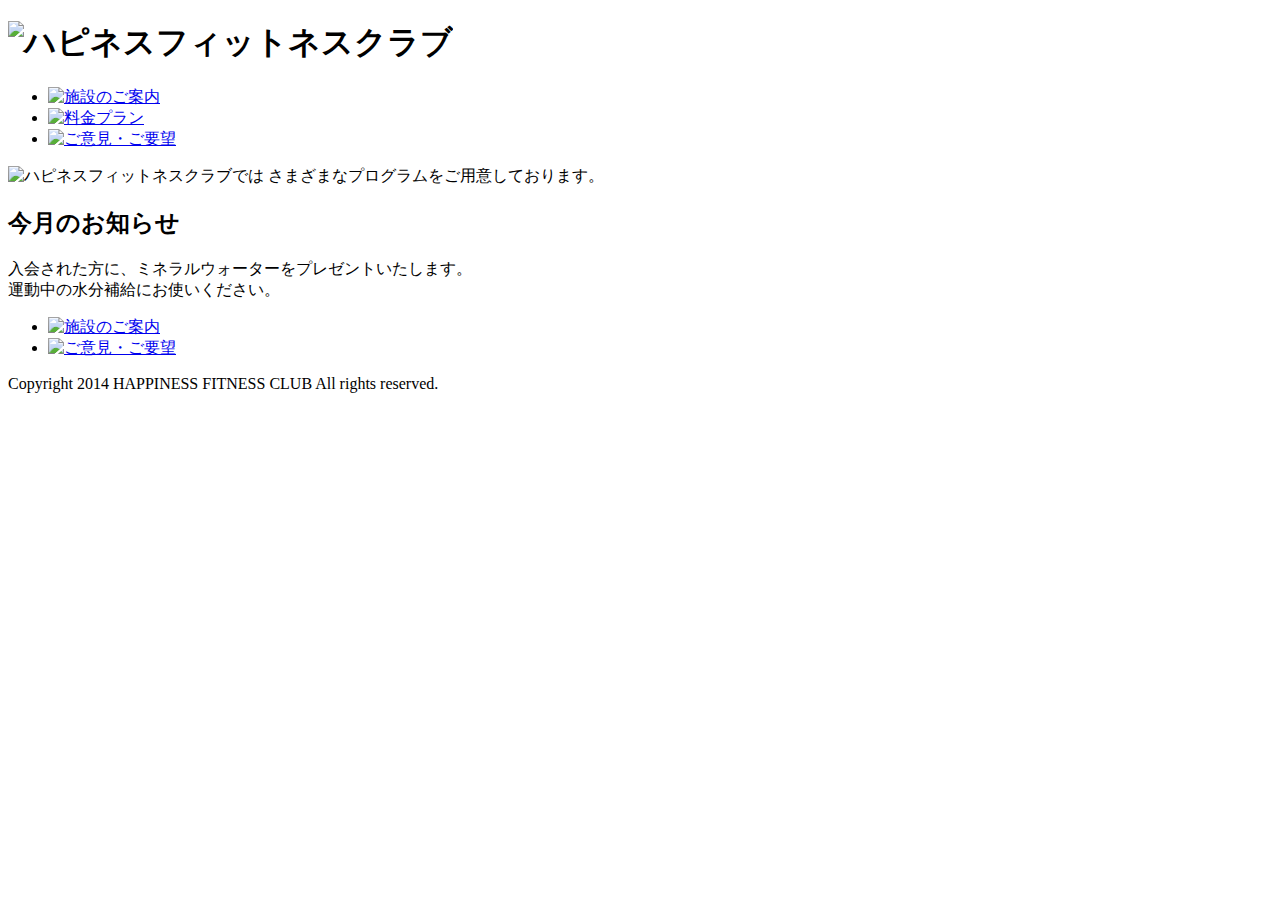
==== index.html @ 91972ffd "sample" ====
<!DOCTYPE html PUBLIC "-//W3C//DTD HTML 4.01//EN" "http://www.w3.org/TR/html4/strict.dtd">
<html lang="ja">
<head>
<meta http-equiv="Content-Type" content="text/html; charset=utf-8">
<meta http-equiv="Content-Style-Type" content="text/css">
<title>HAPPINESS FITNESS CLUB</title>
<link rel="stylesheet" href="css/style.css" type="text/css">
</head>

<body>
<div id="header">
	<h1><img src="images/logo.png" width="203" height="70" alt="ハピネスフィットネスクラブ"></h1>
	<div id="nav">
		<ul>
			<li><a href="info.html"><img src="images/nav1.png" width="173" height="50" alt="施設のご案内"></a></li>
			<li><a href="fee.html"><img src="images/nav2.png" width="173" height="50" alt="料金プラン"></a></li>
			<li><a href="opinion.html"><img src="images/nav3.png" width="173" height="50" alt="ご意見・ご要望"></a></li>
		</ul>
	</div>
</div>
<div id="contents">
	<div id="main">
		<p id="graphic"><img src="images/graphic.jpg" width="570" height="300" alt="ハピネスフィットネスクラブでは さまざまなプログラムをご用意しております。"></p>
		<div id="section">
			<h2>今月のお知らせ</h2>
			<p>入会された方に、ミネラルウォーターをプレゼントいたします。<br>運動中の水分補給にお使いください。</p>
		</div>
	</div>
	<div id="sub">
		<div id="aside">
			<ul>
				<li><a href="info.html"><img src="images/bnr_info.png" width="200" height="80" alt="施設のご案内"></a></li>
				<li><a href="opinion.html"><img src="images/bnr_opinion.png" width="200" height="50" alt="ご意見・ご要望"></a></li>
			</ul>
		</div>
	</div>
</div>
<div id="footer">
	<p>Copyright 2014 HAPPINESS FITNESS CLUB All rights reserved.</p>
</div>
</body>
</html>
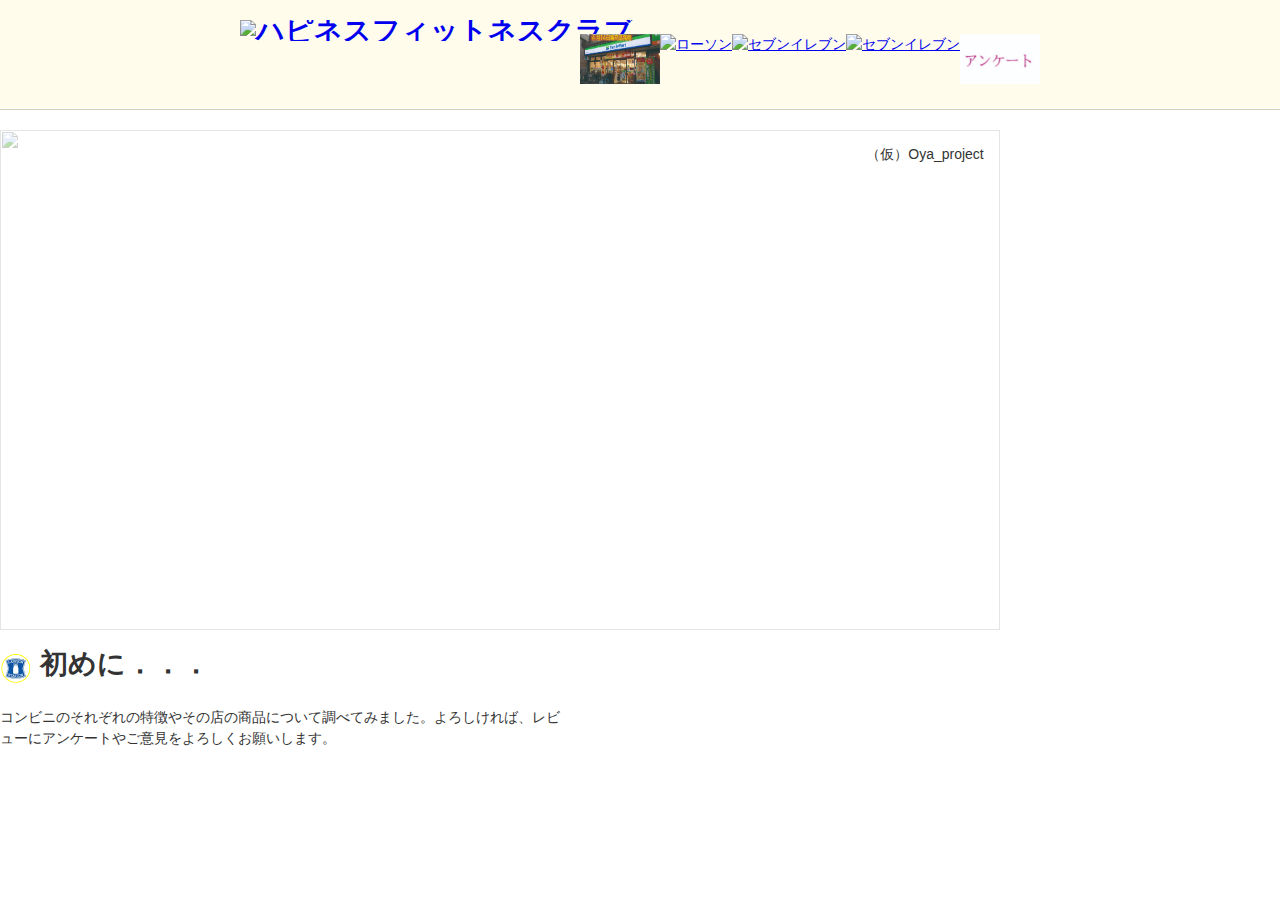
==== commit 77d140c1: "index.html" ====
--- a/index.html
+++ b/index.html
@@ -1,42 +1,76 @@
 <!DOCTYPE html PUBLIC "-//W3C//DTD HTML 4.01//EN" "http://www.w3.org/TR/html4/strict.dtd">
 <html lang="ja">
+
 <head>
 <meta http-equiv="Content-Type" content="text/html; charset=utf-8">
 <meta http-equiv="Content-Style-Type" content="text/css">
 <title>HAPPINESS FITNESS CLUB</title>
 <link rel="stylesheet" href="css/style.css" type="text/css">
+<style type="text/css">
+#photo {
+    width: 1100px;
+    height: 500px;
+    margin: 0 auto;
+    text-align: left;
+    overflow: hidden;
+    position: relative;
+}
+
+#photo img {
+    top: 0;
+    left: 0;
+    position: absolute;
+}
+</style>
+
+
+<script type="text/javascript" src="https://code.jquery.com/jquery-1.12.4.min.js"></script>
+<script type="text/javascript">
+$(function(){
+    var setImg = '#photo';
+    var fadeSpeed = 1600;
+    var switchDelay = 5000;
+
+    $(setImg).children('img').css({opacity:'0'});
+    $(setImg + ' img:first').stop().animate({opacity:'1',zIndex:'20'},fadeSpeed);
+
+    setInterval(function(){
+        $(setImg + ' :first-child').animate({opacity:'0'},fadeSpeed).next('img').animate({opacity:'1'},fadeSpeed).end().appendTo(setImg);
+    },switchDelay);
+});
+</script>
 </head>
 
 <body>
 <div id="header">
-	<h1><img src="images/logo.png" width="203" height="70" alt="ハピネスフィットネスクラブ"></h1>
+	<h1><a href="index.html"><img src="images/top.jpg" width="300" height="70" alt="ハピネスフィットネスクラブ"></a></h1>
 	<div id="nav">
 		<ul>
-			<li><a href="info.html"><img src="images/nav1.png" width="173" height="50" alt="施設のご案内"></a></li>
-			<li><a href="fee.html"><img src="images/nav2.png" width="173" height="50" alt="料金プラン"></a></li>
-			<li><a href="opinion.html"><img src="images/nav3.png" width="173" height="50" alt="ご意見・ご要望"></a></li>
+			<li><a href="famima.html"><img src="images/famima.jpg" width="80" height="50" alt="ファミリーマート"></a></li>
+			<li><a href="rowson.html"><img src="images/lawson.jpg" width="80" height="50" alt="ローソン"></a></li>
+			<li><a href="ministop.html"><img src="images/ministop.jpg" width="80" height="50" alt="セブンイレブン"></a></li>
+            <li><a href="seven.html"><img src="images/seven.png" width="80" height="50" alt="セブンイレブン"></a></li>
+            <li><a href="opinion.html"><img src="images/opinion.jpg" width="80" height="50" alt="レビュー"></a></li>
+            
 		</ul>
 	</div>
 </div>
-<div id="contents">
+<div id="contents3">
 	<div id="main">
-		<p id="graphic"><img src="images/graphic.jpg" width="570" height="300" alt="ハピネスフィットネスクラブでは さまざまなプログラムをご用意しております。"></p>
+		<div id="photo">
+            <img src="images/gazou1.png" width="1000" height="500" alt="">
+            <img src="images/se.jpg" width="1000" height="500" alt="">
+            <img src="images/gazou4.jpg" width="1000" height="500" alt="">
+        </div>
 		<div id="section">
-			<h2>今月のお知らせ</h2>
-			<p>入会された方に、ミネラルウォーターをプレゼントいたします。<br>運動中の水分補給にお使いください。</p>
-		</div>
-	</div>
-	<div id="sub">
-		<div id="aside">
-			<ul>
-				<li><a href="info.html"><img src="images/bnr_info.png" width="200" height="80" alt="施設のご案内"></a></li>
-				<li><a href="opinion.html"><img src="images/bnr_opinion.png" width="200" height="50" alt="ご意見・ご要望"></a></li>
-			</ul>
+			<h2> 初めに．．．</h2>
+			<p>コンビニのそれぞれの特徴やその店の商品について調べてみました。よろしければ、レビューにアンケートやご意見をよろしくお願いします。</p>
 		</div>
 	</div>
 </div>
+    
 <div id="footer">
-	<p>Copyright 2014 HAPPINESS FITNESS CLUB All rights reserved.</p>
+	<p>（仮）Oya_project</p>
 </div>
 </body>
 </html>
--- a/css/style.css
+++ b/css/style.css
@@ -0,0 +1,50 @@
+﻿@charset "utf-8";
+
+/* 基本レイアウト ここから↓ */
+@import url(common.css);
+#header {
+	width: 800px;
+	height: 70px;
+	margin: 20px auto 40px auto;
+	position: relative;
+}
+#header h1 {
+	margin : 0;
+	position: absolute;
+}
+#nav {
+	position: absolute;
+	right: 0;
+}
+#nav ul {
+	list-style-type: none;
+	overflow: hidden;
+}
+#nav ul li {
+	float: left;
+}
+#footer p {
+	margin-bottom: 0;
+	padding: 14px 0 14px 0;
+	background-image: url(../images/LawsonH1.png);
+	background-repeat: repeat-x;
+	text-align: center;
+}
+/* 基本レイアウト ここまで↑ */
+
+/* 「ローソン」ページ ここから↓ */
+#main h2 {
+	padding: 0 0 10px 40px;
+	background-image: url(../images/LawsonH1.jpg);
+	background-repeat: no-repeat;
+	background-position: 0 0;
+	font-size: 200%;
+}
+table {
+    margin-left:auto;
+    margin-right:auto;
+}
+td {
+    vertical-align: top;
+}
+/* 「ローソン」ページ ここまで↑ */
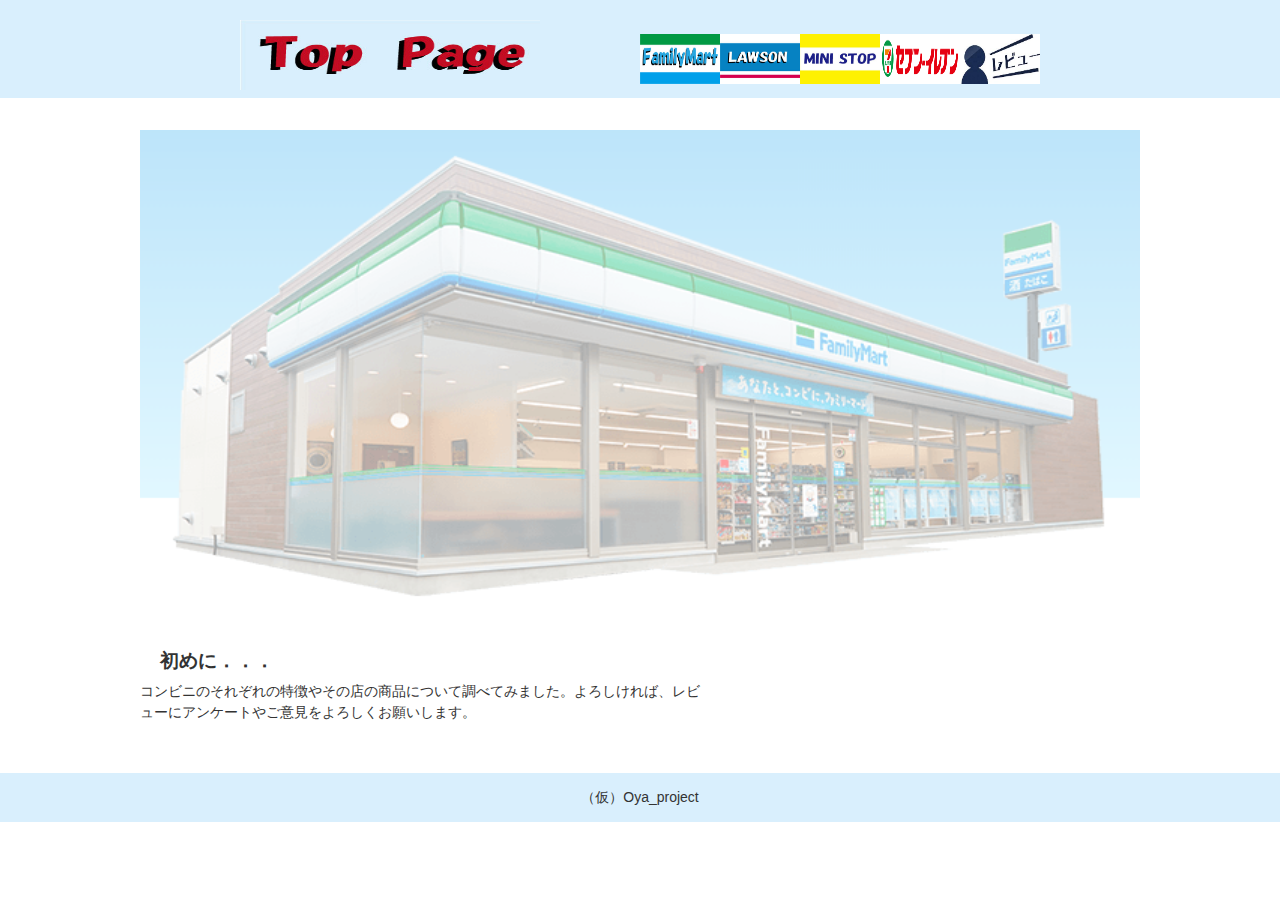
==== commit 94decbb7: "index" ====
--- a/index.html
+++ b/index.html
@@ -46,7 +46,7 @@
 	<h1><a href="index.html"><img src="images/top.jpg" width="300" height="70" alt="ハピネスフィットネスクラブ"></a></h1>
 	<div id="nav">
 		<ul>
-			<li><a href="famima.html"><img src="images/famima.jpg" width="80" height="50" alt="ファミリーマート"></a></li>
+			<li><a href="famima.html"><img src="images/familyMart.jpg" width="80" height="50" alt="ファミリーマート"></a></li>
 			<li><a href="rowson.html"><img src="images/lawson.jpg" width="80" height="50" alt="ローソン"></a></li>
 			<li><a href="ministop.html"><img src="images/ministop.jpg" width="80" height="50" alt="セブンイレブン"></a></li>
             <li><a href="seven.html"><img src="images/seven.png" width="80" height="50" alt="セブンイレブン"></a></li>
--- a/css/style.css
+++ b/css/style.css
@@ -2,7 +2,8 @@
 
 /* 基本レイアウト ここから↓ */
 @import url(common.css);
-#header {
+
+#header {   
 	width: 800px;
 	height: 70px;
 	margin: 20px auto 40px auto;
@@ -26,25 +27,36 @@
 #footer p {
 	margin-bottom: 0;
 	padding: 14px 0 14px 0;
-	background-image: url(../images/LawsonH1.png);
+	background-image: url(../images/web1.jpg);
 	background-repeat: repeat-x;
 	text-align: center;
 }
 /* 基本レイアウト ここまで↑ */
 
-/* 「ローソン」ページ ここから↓ */
-#main h2 {
-	padding: 0 0 10px 40px;
-	background-image: url(../images/LawsonH1.jpg);
-	background-repeat: no-repeat;
-	background-position: 0 0;
-	font-size: 200%;
+/* 「施設のご案内」ページ ここから↓ */
+
+/* 「施設のご案内」ページ ここまで↑ */
+
+/* 「料金プラン」ページ ここから↓ */
+
+/* 「料金プラン」ページ ここまで↑ */
+
+/* 「ご意見・ご要望」ページ ここから↓ */
+
+textarea {
+    width: 500px;
+    height: 170px;
+    overflow-y: scroll;
 }
-table {
-    margin-left:auto;
-    margin-right:auto;
+input.name {
+    width: 500px;
 }
-td {
-    vertical-align: top;
+
+#footer p {
+	margin-bottom: 0;
+	padding: 14px 0 14px 0;
+	background-image: url(../images/web1.jpg);
+	background-repeat: repeat-x;
+	text-align: center;
 }
-/* 「ローソン」ページ ここまで↑ */
+/* 「ご意見・ご要望」ページ ここまで↑ */
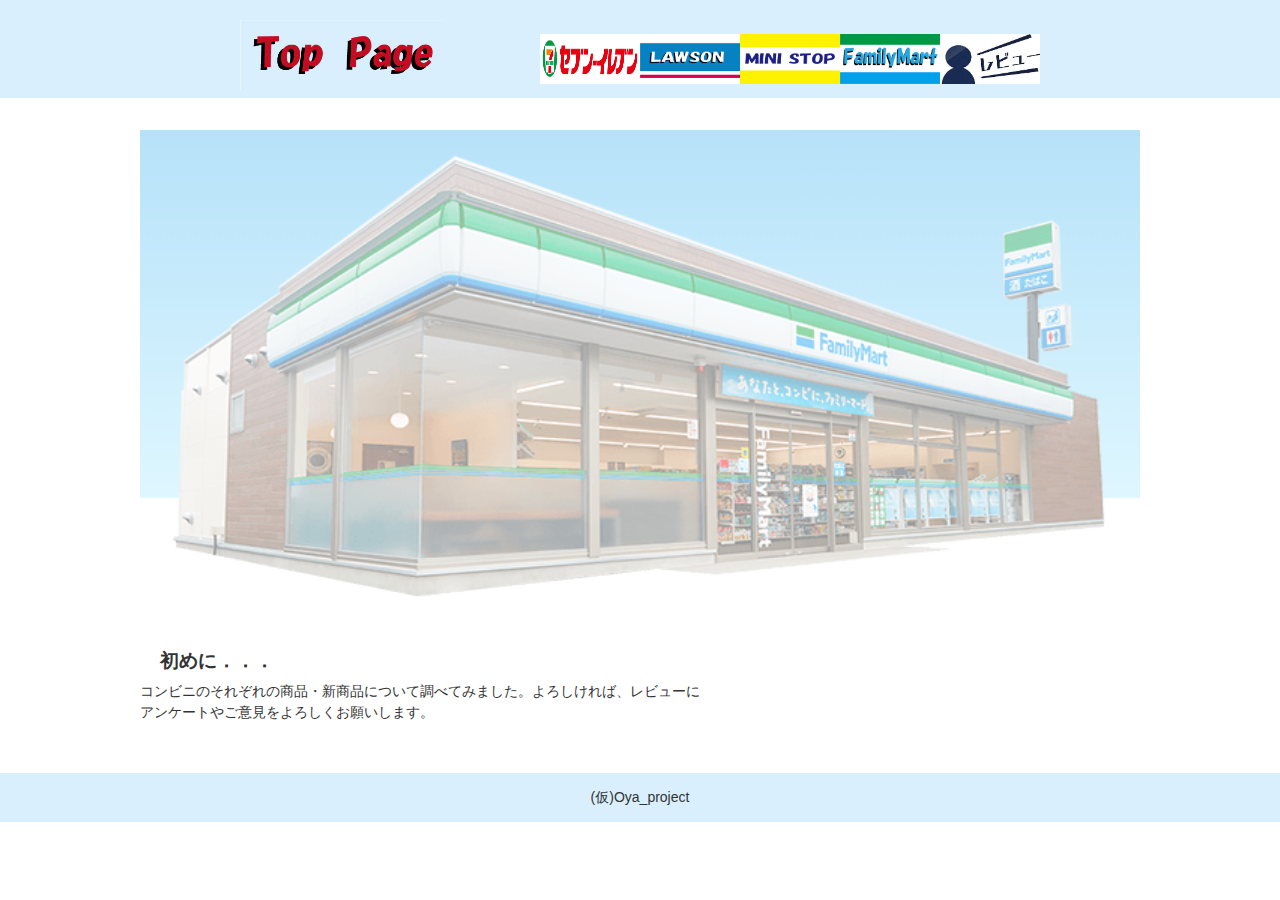
==== commit 606d52f7: "change css" ====
--- a/index.html
+++ b/index.html
@@ -4,8 +4,8 @@
 <head>
 <meta http-equiv="Content-Type" content="text/html; charset=utf-8">
 <meta http-equiv="Content-Style-Type" content="text/css">
-<title>HAPPINESS FITNESS CLUB</title>
-<link rel="stylesheet" href="css/style.css" type="text/css">
+<title>トップページ</title>
+<link rel="stylesheet" href="index.css/style.css" type="text/css">
 <style type="text/css">
 #photo {
     width: 1100px;
@@ -43,15 +43,14 @@
 
 <body>
 <div id="header">
-	<h1><a href="index.html"><img src="images/top.jpg" width="300" height="70" alt="ハピネスフィットネスクラブ"></a></h1>
+	<h1><a href="index.html"><img src="images/top.jpg" width="203" height="70" alt="トップページ"></a></h1>
 	<div id="nav">
 		<ul>
-			<li><a href="famima.html"><img src="images/familyMart.jpg" width="80" height="50" alt="ファミリーマート"></a></li>
-			<li><a href="rowson.html"><img src="images/lawson.jpg" width="80" height="50" alt="ローソン"></a></li>
-			<li><a href="ministop.html"><img src="images/ministop.jpg" width="80" height="50" alt="セブンイレブン"></a></li>
-            <li><a href="seven.html"><img src="images/seven.png" width="80" height="50" alt="セブンイレブン"></a></li>
-            <li><a href="opinion.html"><img src="images/opinion.jpg" width="80" height="50" alt="レビュー"></a></li>
-            
+			<li><a href="seven.html"><img src="images/seven.png" width="100" height="50" ></a></li>
+			<li><a href="rowson.html"><img src="images/lawson.jpg" width="100" height="50"></a></li>
+			<li><a href="ministop.html"><img src="images/ministop.jpg" width="100" height="50"></a></li>
+            <li><a href="famima.html"><img src="images/familyMart.jpg" width="100" height="50"></a></li>
+            <li><a href="opinion.html"><img src="images/opinion.jpg" width="100" height="50" alt="ご意見・ご要望"></a></li>
 		</ul>
 	</div>
 </div>
@@ -64,13 +63,13 @@
         </div>
 		<div id="section">
 			<h2> 初めに．．．</h2>
-			<p>コンビニのそれぞれの特徴やその店の商品について調べてみました。よろしければ、レビューにアンケートやご意見をよろしくお願いします。</p>
+			<p>コンビニのそれぞれの商品・新商品について調べてみました。よろしければ、レビューにアンケートやご意見をよろしくお願いします。</p>
 		</div>
 	</div>
 </div>
     
 <div id="footer">
-	<p>（仮）Oya_project</p>
+	<p>(仮)Oya_project</p>
 </div>
 </body>
-</html>
+</html>--- a/index.css/style.css
+++ b/index.css/style.css
@@ -0,0 +1,47 @@
+﻿@charset "utf-8";
+
+@import url(common.css);
+#header {   
+	width: 800px;
+	height: 70px;
+	margin: 20px auto 40px auto;
+	position: relative;
+}
+#header h1 {
+	margin : 0;
+	position: absolute;
+}
+#nav {
+	position: absolute;
+	right: 0;
+}
+#nav ul {
+	list-style-type: none;
+	overflow: hidden;
+}
+#nav ul li {
+	float: left;
+}
+#footer p {
+	margin-bottom: 0;
+	padding: 14px 0 14px 0;
+	background-image: url(../images/web1.jpg);
+	background-repeat: repeat-x;
+	text-align: center;
+}
+textarea {
+    width: 500px;
+    height: 170px;
+    overflow-y: scroll;
+}
+input.name {
+    width: 500px;
+}
+
+#footer p {
+	margin-bottom: 0;
+	padding: 14px 0 14px 0;
+	background-image: url(../images/web1.jpg);
+	background-repeat: repeat-x;
+	text-align: center;
+}